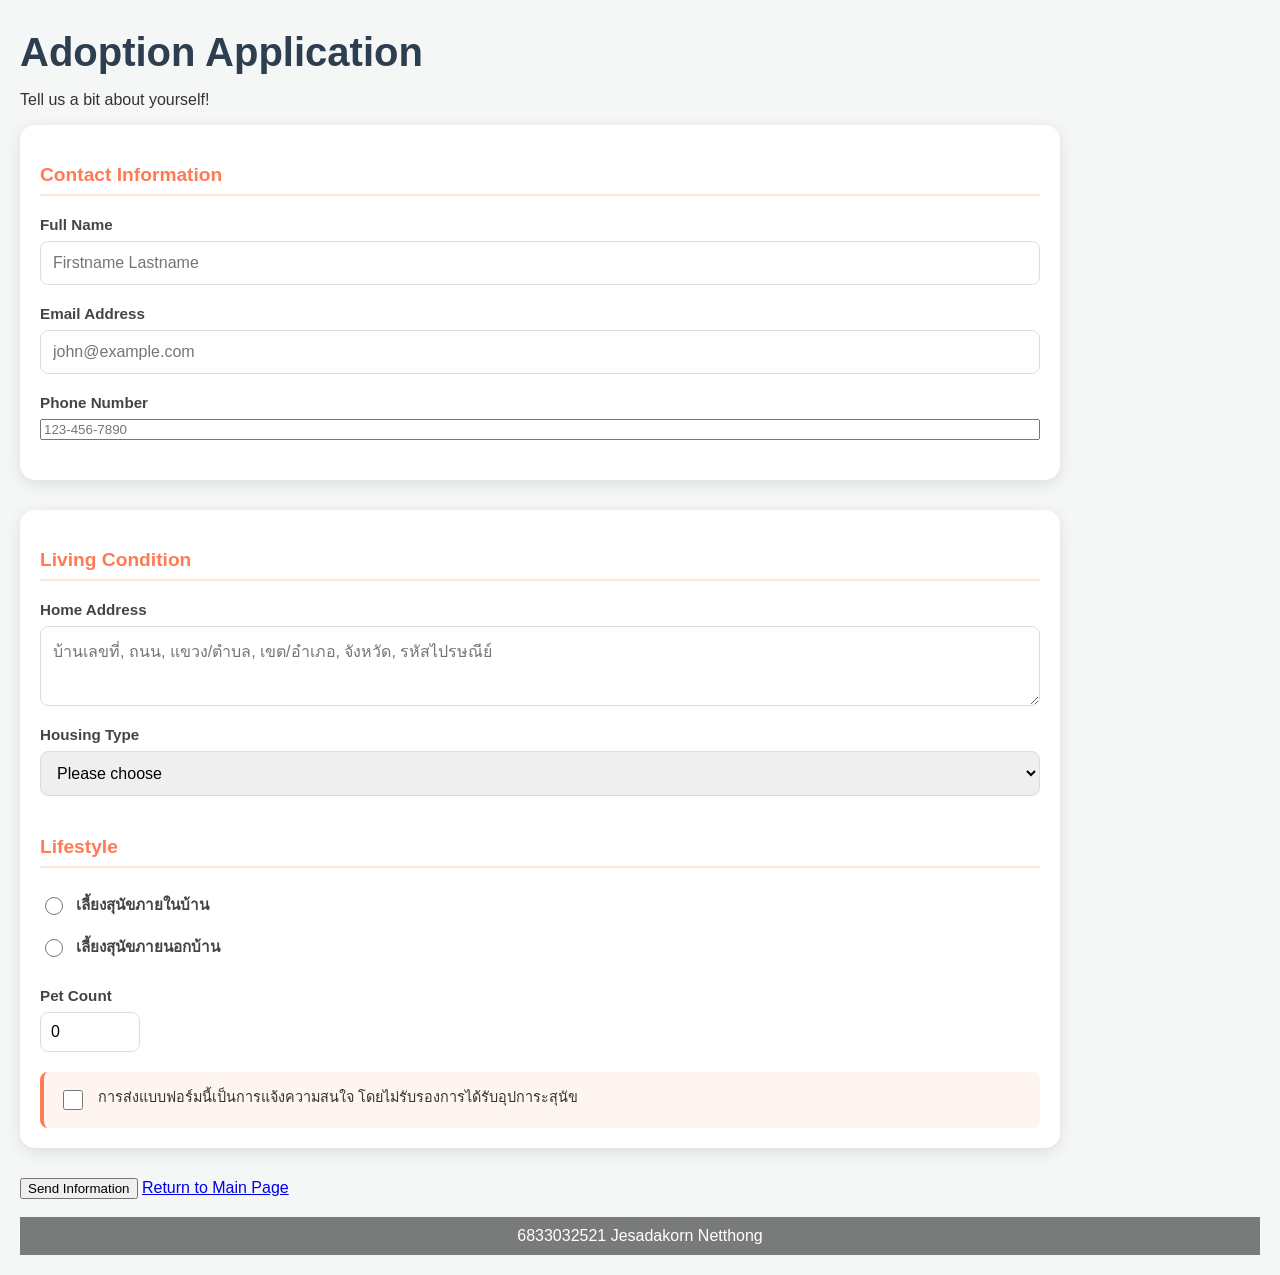
==== adoptme.html @ 3675442f "feat: add files from previous assignment01" ====
<!DOCTYPE html>
<html lang="en">
<head>
    <meta charset="UTF-8">
    <meta name="viewport" content="width=device-width, initial-scale=1.0">
    <link rel="stylesheet" href="style.css">
    <title>Adopt Me</title>
</head>

<body>
    <div class="form header">
        <h1>Adoption Application</h1>
        <p>Tell us a bit about yourself!</p>
    </div>
    <form id="adoption-form">
        <div class="form-section">
            <h3>Contact Information</h3>
            <div class="input-group">
                <label for="full-name">Full Name</label>
                <input type="text" id="full-name" name="full-name" placeholder="Firstname Lastname" required>
            </div>
            <div class="input-row">
                <div class="input-group">
                    <label for="email">Email Address</label>
                    <input type="email" id="email" name="email" placeholder="john@example.com" required>
                </div>
                <div class="input-group">
                    <label for="phone">Phone Number</label>
                    <input type="tel" id="phone" name="phone" placeholder="123-456-7890" required>
                </div>
            </div>
        </div>

        <div class="form-section">
            <h3>Living Condition</h3>
            <div class="input-group">
                <label for="address">Home Address</label>
                <textarea id="address" name="address" rows="3" placeholder="บ้านเลขที่, ถนน, แขวง/ตำบล, เขต/อำเภอ, จังหวัด, รหัสไปรษณีย์" required></textarea>
            </div>
            
            <div class="input-group">
                <label for="housing">Housing Type</label>
                <select id="housing" name="housing" required>
                    <option value="">Please choose</option>
                    <option value="garden">บ้านสวน</option>
                    <option value="detached">บ้านเดี่ยว</option>
                    <option value="townhome">บ้านทาวน์โฮม</option>
                    <option value="condo">คอนโดมิเนียม/หอพัก</option>
                </select>
            </div>

            <div class="input-group">
                <h3>Lifestyle</h3>
                <div class="radio-group">
                    <label class="radio-label">
                        <input type="radio" name="living-style" value="indoor" required>เลี้ยงสุนัขภายในบ้าน
                    </label>
                    <label class="radio-label">
                        <input type="radio" name="living-style" value="outdoor">เลี้ยงสุนัขภายนอกบ้าน
                    </label>
                </div>
            </div>

            <div class="input-group">
                <label for="pet-count">Pet Count</label>
                <input type="number" id="pet-count" name="pet-count" min="0" value="0" required>
            </div>

            <div class="checkbox-group">
                <input type="checkbox" id="agreement" name="agreement" required>
                <label for="agreement">การส่งแบบฟอร์มนี้เป็นการแจ้งความสนใจ โดยไม่รับรองการได้รับอุปการะสุนัข</label>
            </div>
        </div>

        <button type="submit" class="submit-btn">Send Information</button>
            <a href="index.html" class="back-link">Return to Main Page</a>
    </form>
    <br>
    <div class="bottom-mid">6833032521 Jesadakorn Netthong</div>
</body>

</html>
---- style.css ----
body {
    font-family: 'Segoe UI', Tahoma, Geneva, Verdana, sans-serif;
    background-color: #f4f7f6;
    margin: 0;
    padding: 20px;
    color: #333;
}

.profile-container {
    max-width: 1000px;
    margin: 0 auto;
    background: #fff;
    border-radius: 15px;
    padding: 20px;
    box-shadow: 0 4px 15px rgba(0,0,0,0.1);
    display: grid;
    grid-template-columns: 1fr 1fr;
    gap: 20px;
    padding: 10px;
}

.profile {
    background: white;
    border-radius: 12px;
    overflow: hidden;
    border: 1px solid #eee;
    display: flex;
    flex-direction: column;
}

.image-section {
    flex: 1;
    min-width: 300px;
}

.image-section img {
    width: 100%;
    height: 100%;
    object-fit: cover;
}

.info-section {
    flex: 1;
    padding: 30px;
    min-width: 300px;
}

.tag {
    background-color: #ffe8d6;
    color: #d4a373;
    padding: 5px 12px;
    border-radius: 20px;
    font-size: 0.8rem;
    font-weight: bold;
    text-transform: uppercase;
}

h1 {
    margin: 10px 0;
    color: #2c3e50;
    font-size: 2.5rem;
}

.stats-grid {
    display: grid;
    grid-template-columns: 1fr 1fr;
    gap: 15px;
    margin: 20px 0;
}

.stat-item {
    border-bottom: 1px solid #eee;
    padding-bottom: 5px;
}

.stat-label {
    font-size: 0.8rem;
    color: #888;
    display: block;
}

.stat-value {
    font-weight: bold;
    color: #444;
}

.description {
    line-height: 1.6;
    color: #666;
    margin-bottom: 25px;
}

.adopt-btn {
    display: block;
    text-align: center;
    background-color: #ff7b54;
    color: white;
    text-decoration: none;
    padding: 15px;
    border-radius: 8px;
    font-weight: bold;
    transition: background 0.3s;
}

.adopt-btn:hover {
    background-color: #e86a43;
}

@media (max-width: 600px) {
    .profile-container { flex-direction: column; }
}

.bottom-left {
    position: fixed;
    bottom: 0;
    left: 0;
    padding: 10px;
    background-color: rgba(0, 0, 0, 0.5);
    color: white;
}

.bottom-mid {
    position: relative;
    bottom: 0;
    text-align: center;
    padding: 10px;
    background-color: rgba(0, 0, 0, 0.5);
    color: white;
}

.form-section {
    max-width: 1000px;
    margin-bottom: 30px;
    background: #fff;
    border-radius: 15px;
    padding: 20px;
    box-shadow: 0 4px 15px rgba(0,0,0,0.1);
}

.form-section h3 {
    font-size: 1.2rem;
    color: #ff7b54;
    border-bottom: 2px solid #ffe8d6;
    padding-bottom: 8px;
    margin-bottom: 20px;
}

.input-group {
    margin-bottom: 20px;
    display: flex;
    flex-direction: column;
}

.input-group label {
    font-weight: bold;
    margin-bottom: 8px;
    font-size: 0.95rem;
    color: #444;
}

input[type="text"],
input[type="email"],
input[type="number"],
select,
textarea {
    width: 100%;
    padding: 12px;
    border: 1px solid #ddd;
    border-radius: 8px;
    font-family: inherit;
    font-size: 1rem;
    transition: all 0.3s;
    box-sizing: border-box;
}

input:focus, select:focus, textarea:focus {
    outline: none;
    border-color: #ff7b54;
    box-shadow: 0 0 8px rgba(255, 123, 84, 0.2);
    background-color: #fff;
}

textarea {
    resize: vertical;
}

.radio-group {
    display: flex;
    flex-direction: column;
    gap: 10px;
    margin-top: 5px;
}

.radio-label {
    display: flex;
    align-items: center;
    gap: 10px;
    font-weight: normal;
    cursor: pointer;
}

.radio-label input[type="radio"] {
    width: 18px;
    height: 18px;
    cursor: pointer;
}

input[type="number"] {
    width: 100px;
    padding: 10px;
}

.checkbox-group {
    display: flex;
    align-items: flex-start;
    gap: 12px;
    background: #fff5f0;
    padding: 15px;
    border-radius: 8px;
    border-left: 4px solid #ff7b54;
}

.checkbox-group input[type="checkbox"] {
    width: 20px;
    height: 20px;
    margin-top: 3px;
    cursor: pointer;
}

.checkbox-group label {
    font-weight: normal;
    font-size: 0.9rem;
    line-height: 1.4;
    cursor: pointer;
}
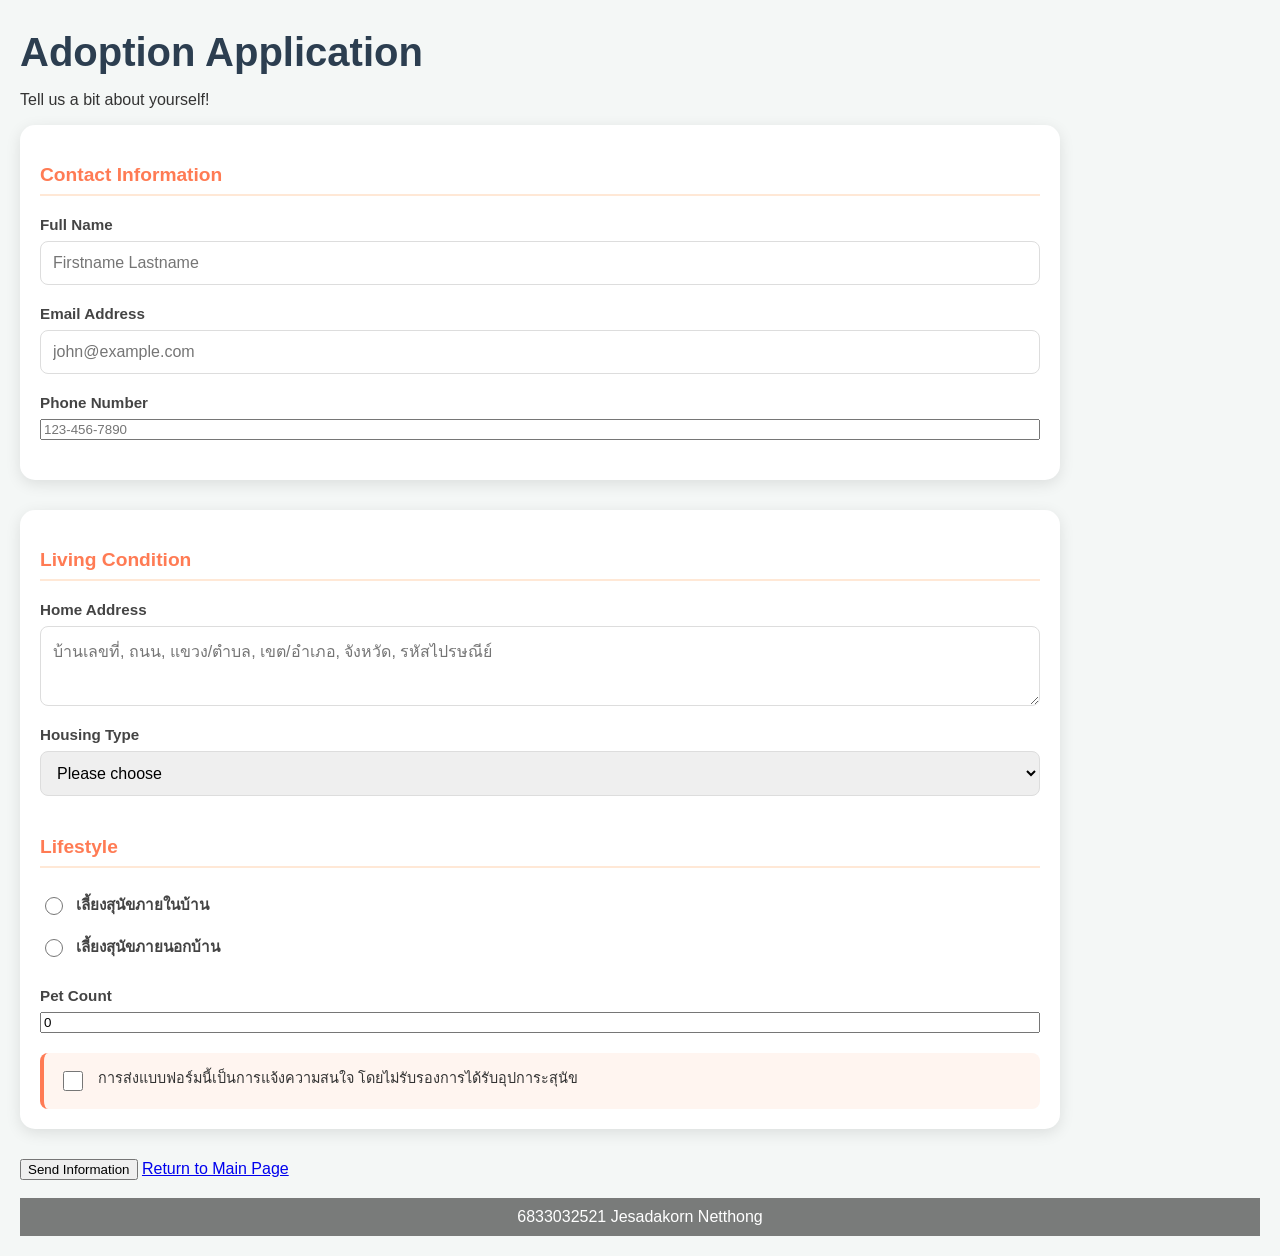
==== commit 97674617: "feat: add adoptme.js which prevent inputting wrong data" ====
--- a/adoptme.html
+++ b/adoptme.html
@@ -17,16 +17,16 @@
             <h3>Contact Information</h3>
             <div class="input-group">
                 <label for="full-name">Full Name</label>
-                <input type="text" id="full-name" name="full-name" placeholder="Firstname Lastname" required>
+                <input type="text" id="full-name" name="full-name" placeholder="Firstname Lastname">
             </div>
             <div class="input-row">
                 <div class="input-group">
                     <label for="email">Email Address</label>
-                    <input type="email" id="email" name="email" placeholder="john@example.com" required>
+                    <input type="email" id="email" name="email" placeholder="john@example.com">
                 </div>
                 <div class="input-group">
                     <label for="phone">Phone Number</label>
-                    <input type="tel" id="phone" name="phone" placeholder="123-456-7890" required>
+                    <input type="tel" id="phone" name="phone" placeholder="123-456-7890">
                 </div>
             </div>
         </div>
@@ -35,12 +35,12 @@
             <h3>Living Condition</h3>
             <div class="input-group">
                 <label for="address">Home Address</label>
-                <textarea id="address" name="address" rows="3" placeholder="บ้านเลขที่, ถนน, แขวง/ตำบล, เขต/อำเภอ, จังหวัด, รหัสไปรษณีย์" required></textarea>
+                <textarea id="address" name="address" rows="3" placeholder="บ้านเลขที่, ถนน, แขวง/ตำบล, เขต/อำเภอ, จังหวัด, รหัสไปรษณีย์"></textarea>
             </div>
             
             <div class="input-group">
                 <label for="housing">Housing Type</label>
-                <select id="housing" name="housing" required>
+                <select id="housing" name="housing">
                     <option value="">Please choose</option>
                     <option value="garden">บ้านสวน</option>
                     <option value="detached">บ้านเดี่ยว</option>
@@ -53,7 +53,7 @@
                 <h3>Lifestyle</h3>
                 <div class="radio-group">
                     <label class="radio-label">
-                        <input type="radio" name="living-style" value="indoor" required>เลี้ยงสุนัขภายในบ้าน
+                        <input type="radio" name="living-style" value="indoor">เลี้ยงสุนัขภายในบ้าน
                     </label>
                     <label class="radio-label">
                         <input type="radio" name="living-style" value="outdoor">เลี้ยงสุนัขภายนอกบ้าน
@@ -63,20 +63,21 @@
 
             <div class="input-group">
                 <label for="pet-count">Pet Count</label>
-                <input type="number" id="pet-count" name="pet-count" min="0" value="0" required>
+                <input id="pet-count" name="pet-count" value="0">
             </div>
 
             <div class="checkbox-group">
-                <input type="checkbox" id="agreement" name="agreement" required>
+                <input type="checkbox" id="agreement" name="agreement">
                 <label for="agreement">การส่งแบบฟอร์มนี้เป็นการแจ้งความสนใจ โดยไม่รับรองการได้รับอุปการะสุนัข</label>
             </div>
         </div>
 
         <button type="submit" class="submit-btn">Send Information</button>
-            <a href="index.html" class="back-link">Return to Main Page</a>
+        <a href="index.html" class="back-link">Return to Main Page</a>
     </form>
     <br>
     <div class="bottom-mid">6833032521 Jesadakorn Netthong</div>
+
+    <script src="adoptme.js"></script>
 </body>
-
 </html>
